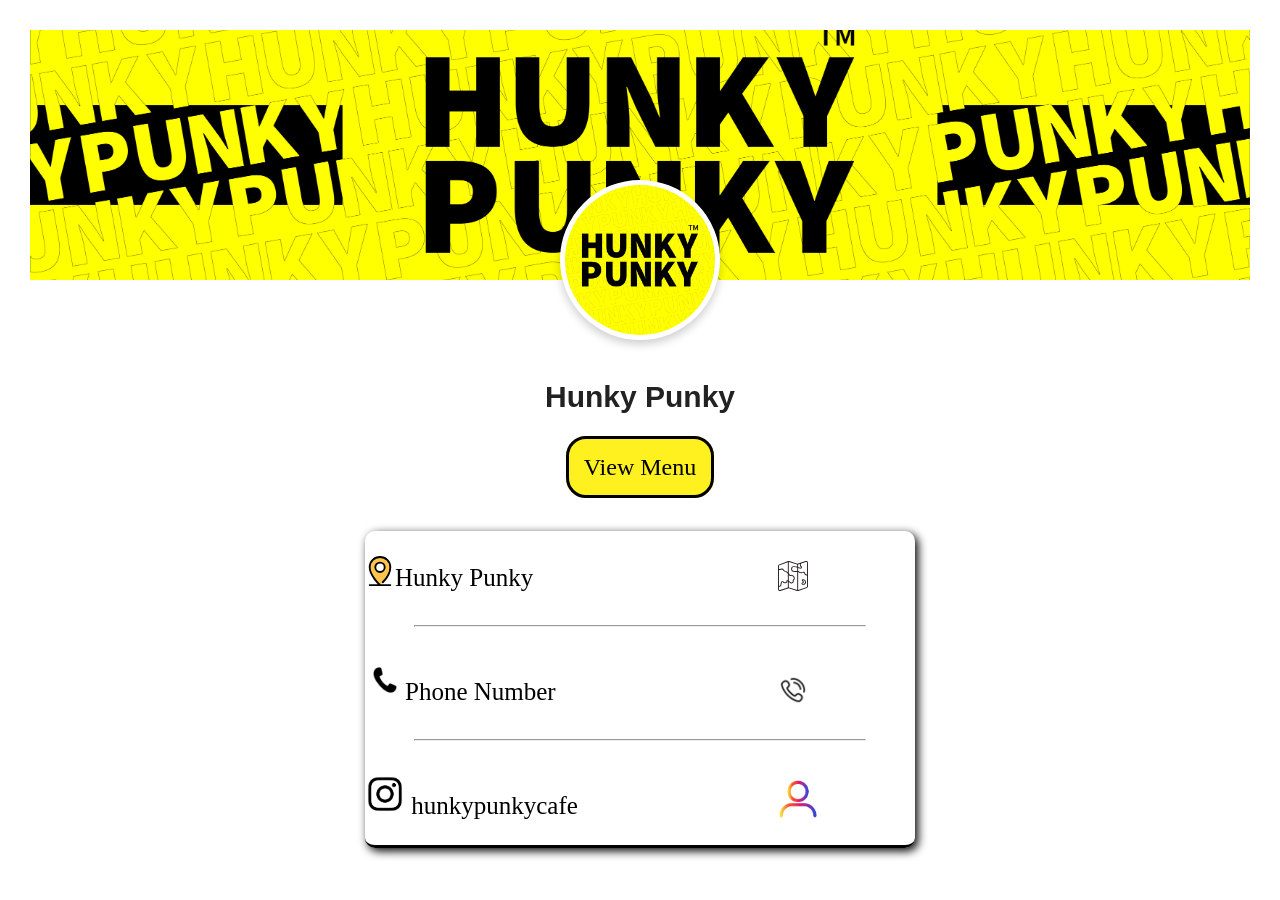
==== index.html @ 98a75a96 "my first commit" ====
<!DOCTYPE html>
<html lang="en">
  <head>
    <meta charset="UTF-8" />
    <meta name="viewport" content="width=device-width, initial-scale=1.0" />
    <title>Hunky Punky</title>
    <link rel="stylesheet" href="./styles.css" />
  </head>
  <body>
    <header>
      <div class="banner"></div>
      <div class="profile-pic">
        <img src="./profile2.jpg" alt="Hunky Punky Logo" />
      </div>
    </header>
    <main>
      <section class="button">
        <h1>Hunky Punky</h1>
        <a href="./menu.html" class="a">View Menu</a>
      </section>
      <section class="section2">
        <div class="div1">
          <p class="location">
            <img src="./location-1-svgrepo-com.svg" alt="" width="30" />Hunky
            Punky
          </p>
          <a
            href="https://maps.app.goo.gl/7iw9R2XJk4hysBH47"
            class="map"
            target="_blank"
            ><img src="./map-svgrepo-com.svg" alt="" width="30"
          /></a>
        </div>

        <hr />

        <div class="div2">
          <p class="phone">
            <img src="./download.jpeg" alt="" width="40" />Phone Number
          </p>
          <a href="https://wa.me/201029906789" class="phone2" target="_blank">
            <img src="./phone-98.png" alt="" width="30" />
          </a>
        </div>

        <hr />

        <div class="div3">
          <p class="ig">
            <img src="./download.png" alt="" width="40px" /> hunkypunkycafe
          </p>
          <a
            href="https://www.instagram.com/hunkypunkycafe?igsh=aWsyM3N0eW92bXZ2"
            target="_blank"
            class="profile"
          >
            <img src="./images.jpeg" alt="" width="40" />
          </a>
        </div>
      </section>
    </main>
  </body>
</html>
---- styles.css ----
body {
  margin: 30px;
  padding: 0px;
  box-sizing: border-box;
}
.banner {
  background: #ffeb00;
  height: 250px;
  background-image: url("./background.png");
  background-size: cover;
  background-position: center;
  position: relative;
}
.profile-pic {
  width: 150px;
  height: 150px;
  background: white;
  border-radius: 50%;
  border: 5px solid #fff;
  overflow: hidden;
  position: absolute;
  top: 180px;
  left: 50%;
  transform: translateX(-50%);
  box-shadow: 0 4px 10px rgba(0, 0, 0, 0.2);
}
.profile-pic img {
  width: 100%;
  height: 100%;
  object-fit: cover;
}
h1 {
  margin-top: 100px;
  font-size: 26px;
  font-weight: bold;
  color: #222;
}

.a {
  color: black;
  background-color: rgba(255, 238, 0, 0.877);
  border-radius: 20px;
  padding: 15px;
  border: solid;
  text-decoration: none;
  font-size: x-large;
}
.a:hover {
  color: cornsilk;
  background-color: black;
  border: none;
}
.button {
  margin-top: 50px;
  text-align: center;
}
h1 {
  margin-bottom: 40px;
  font-size: 30px;
  font-family: "Franklin Gothic Medium", "Arial Narrow", Arial, sans-serif;
}
.location {
  font-size: 25px;
}
.div1 {
  display: grid;
  grid-template-columns: 3fr 1fr;
}
.section2 {
  border-bottom: solid;
  border-radius: 10px;
  box-shadow: 3px 3px 10px;
  width: 550px;
  margin: auto;
  margin-top: 50px;
}
.map img {
  margin-top: 30px;
}
.section2 hr {
  width: 450px;
}
.phone {
  font-size: 25px;
}
.div2 {
  display: grid;
  grid-template-columns: 3fr 1fr;
}
.phone2 {
  margin-top: 40px;
}
.div3 {
  display: grid;
  grid-template-columns: 3fr 1fr;
}
.ig {
  font-size: 25px;
}
.profile {
  margin-top: 30px;
}
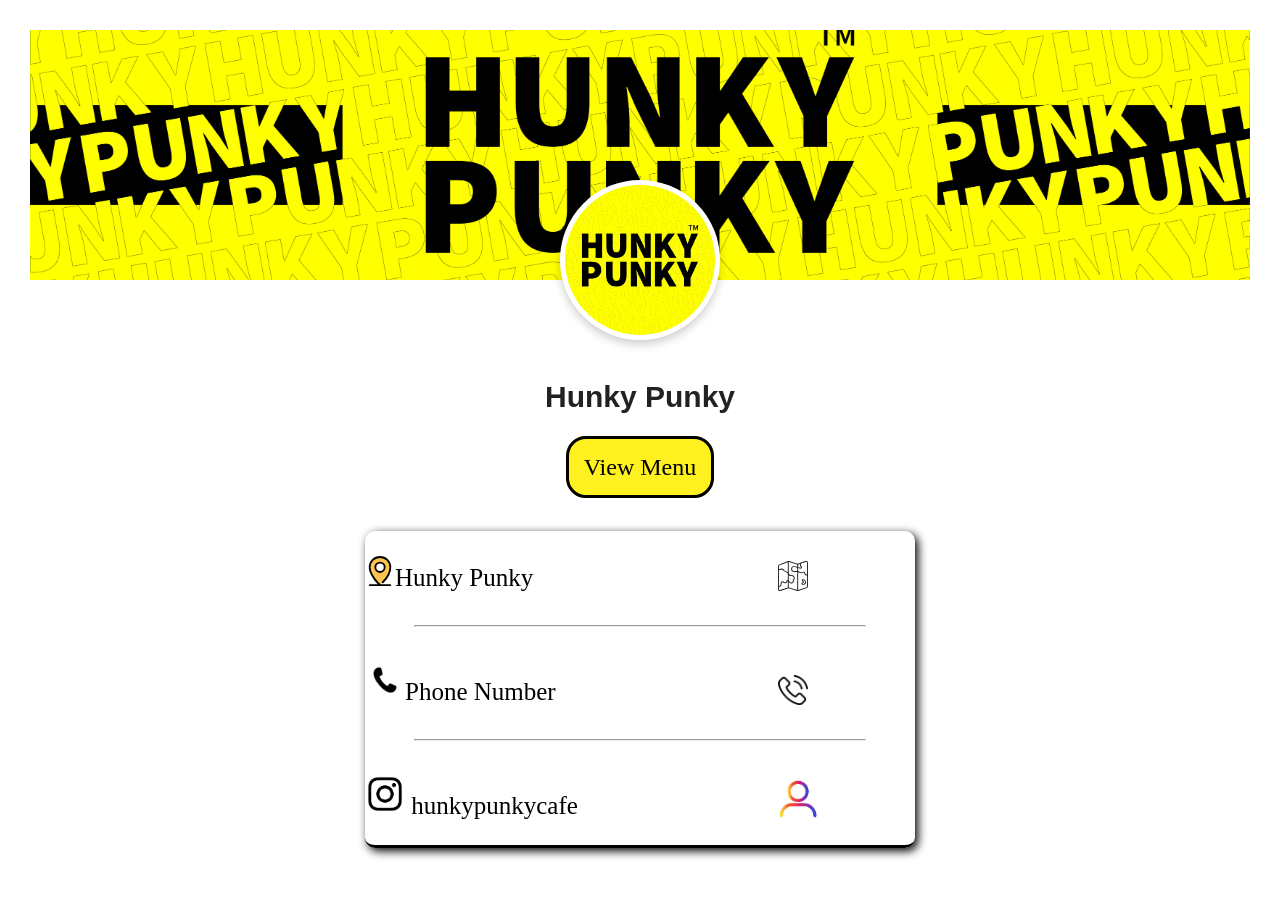
==== commit 4f9ce179: "change icon" ====
--- a/index.html
+++ b/index.html
@@ -1,4 +1,4 @@
-<!DOCTYPE html>
+<!doctype html>
 <html lang="en">
   <head>
     <meta charset="UTF-8" />
@@ -39,7 +39,7 @@
             <img src="./download.jpeg" alt="" width="40" />Phone Number
           </p>
           <a href="https://wa.me/201029906789" class="phone2" target="_blank">
-            <img src="./phone-98.png" alt="" width="30" />
+            <img src="./phone-call.png" alt="" width="30" />
           </a>
         </div>
 
